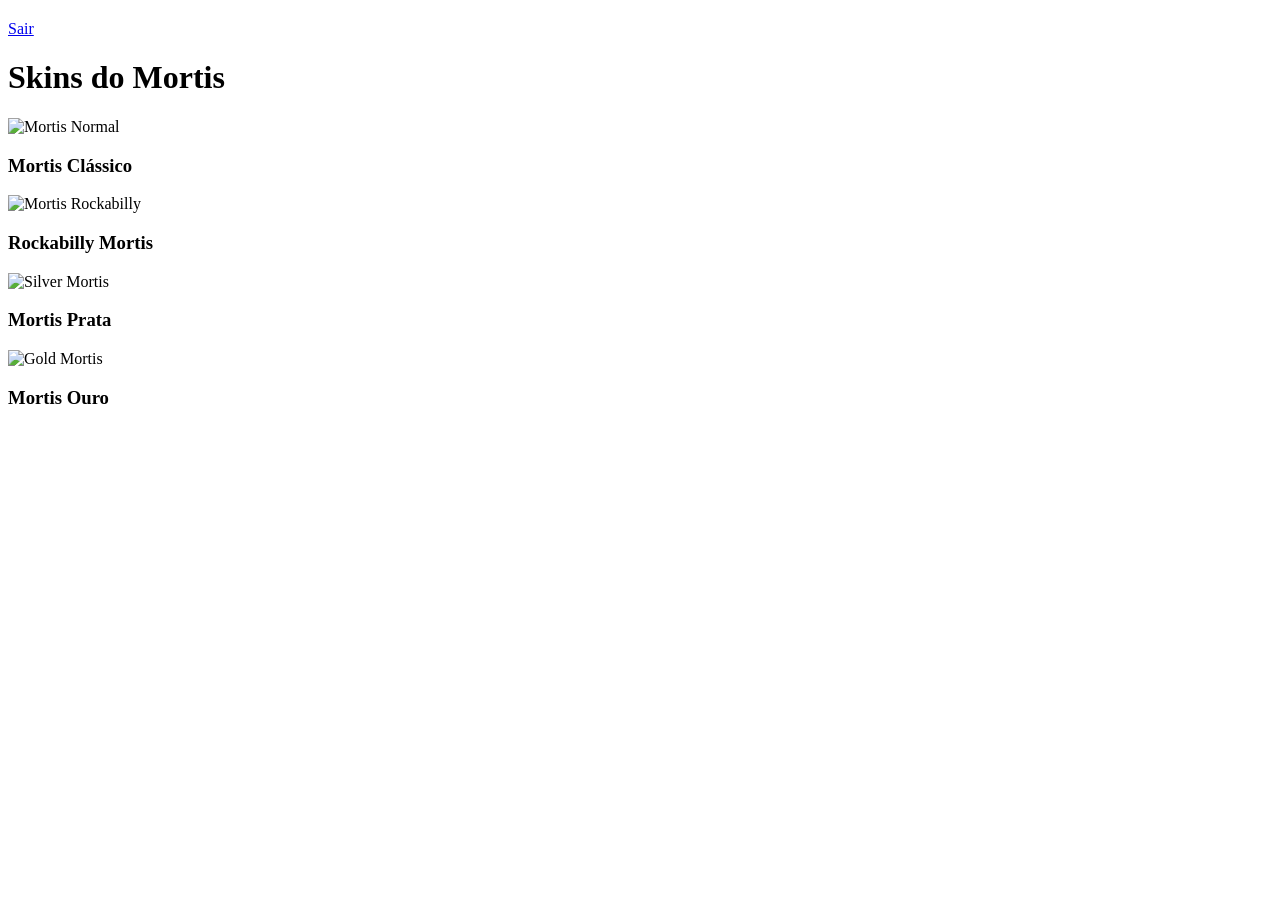
==== home.html @ 05d90d41 "Create home.html" ====
<!DOCTYPE html>
<html lang="pt-br">
<head>
    <meta charset="UTF-8">
    <meta name="viewport" content="width=device-width, initial-scale=1.0">
    <title>Skins do Mortis</title>
    <link rel="stylesheet" href="style.css">
</head>
<body>

    <header class="topo">
        <h2 id="perfil"></h2>
        <a class="sair" href="index.html">Sair</a>
    </header>

    <h1 class="titulo">Skins do Mortis</h1>

    <div class="container">

        <div class="card">
            <img src="https://static.wikia.nocookie.net/brawlstars/images/9/93/Mortis_Skin-Default.png" alt="Mortis Normal">
            <h3>Mortis Clássico</h3>
        </div>

        <div class="card">
            <img src="https://static.wikia.nocookie.net/brawlstars/images/2/21/Rockabilly_Mortis.png" alt="Mortis Rockabilly">
            <h3>Rockabilly Mortis</h3>
        </div>

        <div class="card">
            <img src="https://static.wikia.nocookie.net/brawlstars/images/d/df/True_Silver_Mortis.png" alt="Silver Mortis">
            <h3>Mortis Prata</h3>
        </div>

        <div class="card">
            <img src="https://static.wikia.nocookie.net/brawlstars/images/0/0e/True_Gold_Mortis.png" alt="Gold Mortis">
            <h3>Mortis Ouro</h3>
        </div>

    </div>

    <script src="funcoes.js"></script>
</body>
</html>
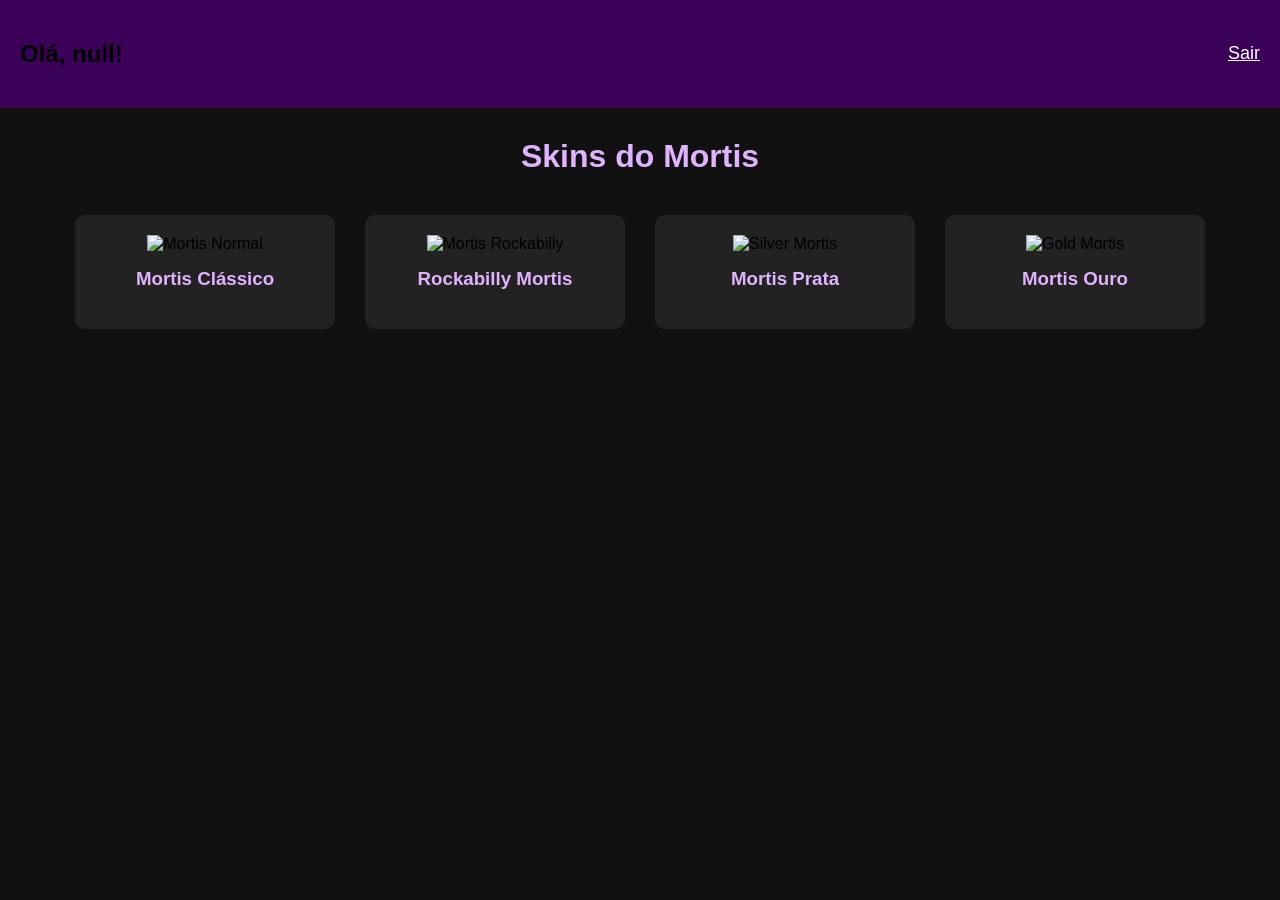
==== commit 04a5640a: "Update home.html" ====
--- a/home.html
+++ b/home.html
@@ -18,7 +18,7 @@
     <div class="container">
 
         <div class="card">
-            <img src="https://static.wikia.nocookie.net/brawlstars/images/9/93/Mortis_Skin-Default.png" alt="Mortis Normal">
+            <img src="https://encrypted-tbn0.gstatic.com/images?q=tbn:ANd9GcQeBwgOABbjgPCx2rX2fkaOnyWYZd2aO9AeSw&s" alt="Mortis Normal">
             <h3>Mortis Clássico</h3>
         </div>
 
--- a/style.css
+++ b/style.css
@@ -0,0 +1,71 @@
+body {
+    background-color: #111;
+    color: black;
+    font-family: Arial, sans-serif;
+    text-align: center;
+    margin: 0;
+    padding: 0;
+}
+
+.topo {
+    background: #3b0057;
+    padding: 20px;
+    display: flex;
+    justify-content: space-between;
+    align-items: center;
+}
+
+.sair {
+    color: white;
+    font-size: 18px;
+}
+
+.titulo {
+    margin-top: 30px;
+    font-size: 32px;
+    color: #e0b3ff;
+}
+
+.container {
+    display: flex;
+    flex-wrap: wrap;
+    justify-content: center;
+    margin-top: 40px;
+    gap: 30px;
+}
+
+.card {
+    background: #222;
+    padding: 20px;
+    border-radius: 10px;
+    width: 220px;
+    transition: 0.3s;
+}
+
+.card:hover {
+    transform: scale(1.05);
+    background: #2e2e2e;
+}
+
+.card img {
+    width: 200px;
+}
+
+h3 {
+    margin-top: 15px;
+    color: #e0b3ff;
+}
+
+/* estilo dos formulários */
+form {
+    background-color: white;
+    color: black;
+    padding: 30px;
+    border-radius: 5px;
+    width: 350px;
+    margin-top: 8%;
+}
+
+a {
+    color: #c87eff;
+}
